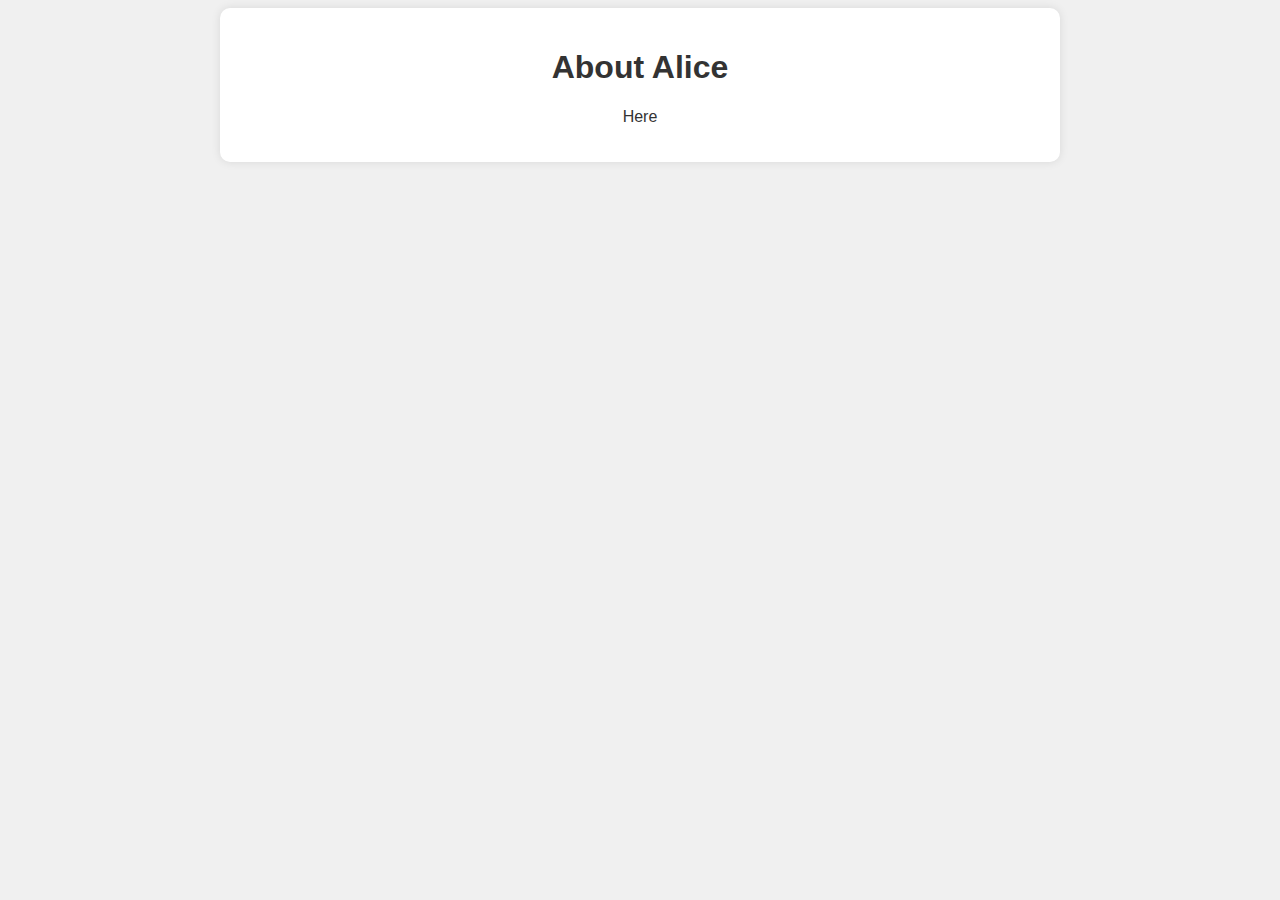
==== about.html @ 59cd1770 "about.html" ====
<!DOCTYPE html>
<html lang="en">
<head>
    <meta charset="UTF-8">
    <meta name="viewport" content="width=device-width, initial-scale=1.0">
    <title>About Alice</title>
    <link rel="stylesheet" href="styles.css">
</head>
<body>
    <div class="container">
        <h1>About Alice</h1>
        <p>Here
---- styles.css ----
body {
    font-family: 'Arial', sans-serif;
    background-color: #f0f0f0;
    color: #333;
    text-align: center;
}

.container {
    max-width: 800px;
    margin: 0 auto;
    padding: 20px;
    background: #fff;
    border-radius: 10px;
    box-shadow: 0 0 10px rgba(0, 0, 0, 0.1);
}

header {
    margin-bottom: 20px;
}

.profile-pic {
    width: 150px;
    border-radius: 50%;
}

.skills {
    margin: 20px 0;
}

.skill {
    margin: 10px 0;
}

.progress {
    background: #e0e0e0;
    border-radius: 5px;
    overflow: hidden;
}

.progress-bar {
    height: 20px;
    background: #76c7c0;
}

button {
    margin: 10px;
    padding: 10px 20px;
    background: #76c7c0;
    border: none;
    border-radius: 5px;
    cursor: pointer;
}

button:hover {
    background: #5ba8a0;
}
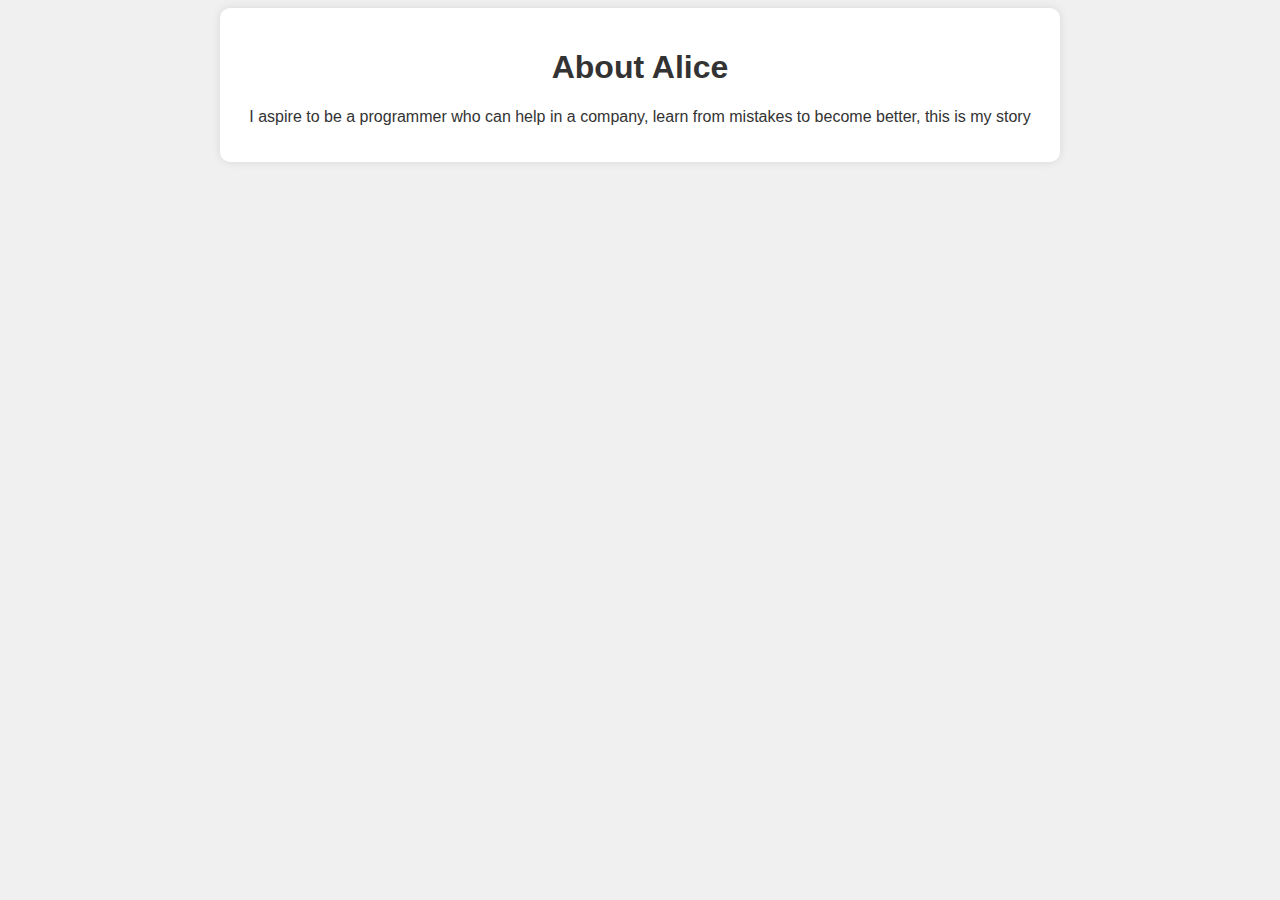
==== commit ba8d608d: "about.html" ====
--- a/about.html
+++ b/about.html
@@ -9,4 +9,4 @@
 <body>
     <div class="container">
         <h1>About Alice</h1>
-        <p>Here
+        <p>I aspire to be a programmer who can help in a company, learn from mistakes to become better, this is my story
